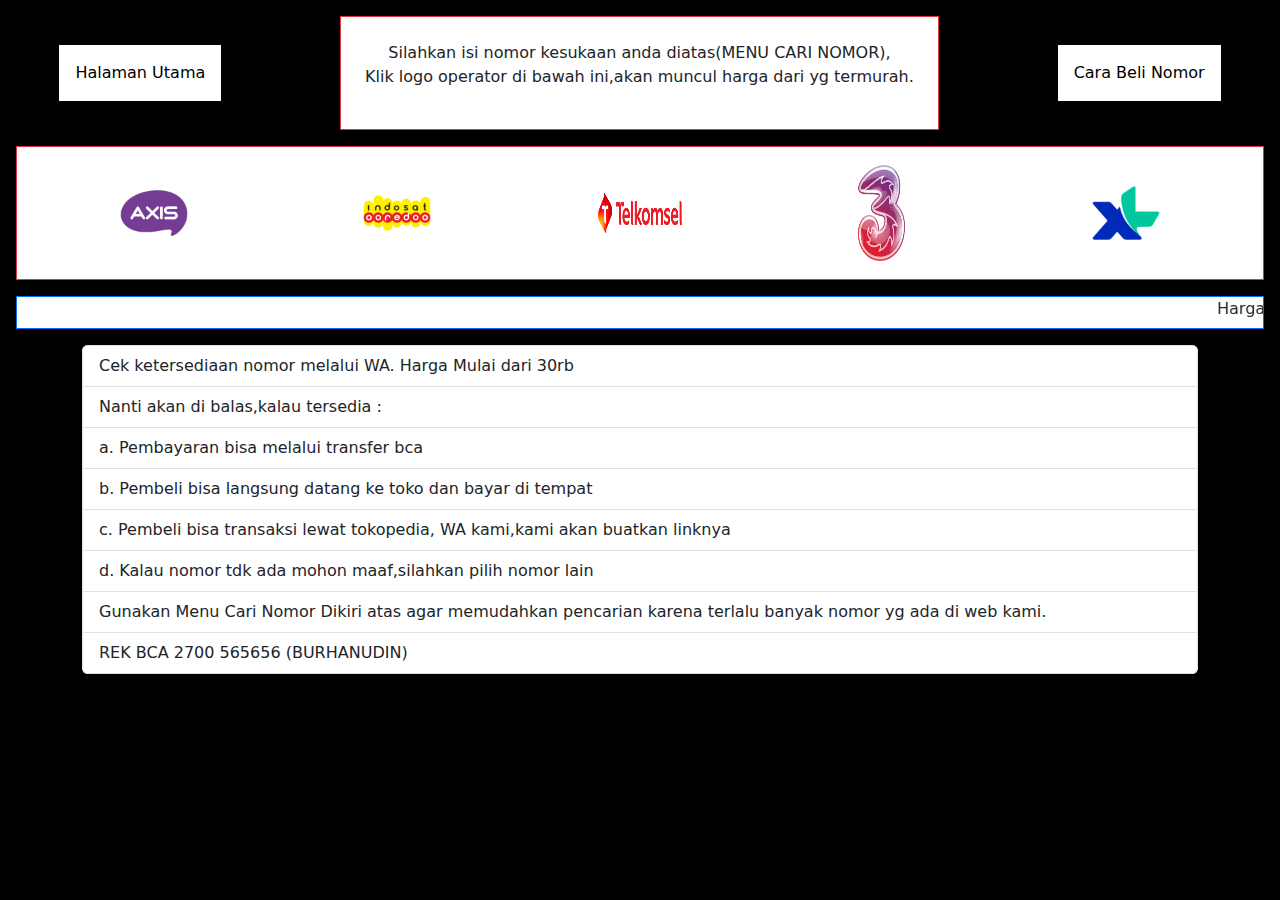
==== cara.html @ 42d89235 "two commit" ====
<!DOCTYPE html>
<html lang="en">
<head>
    <meta charset="UTF-8">
    <meta http-equiv="X-UA-Compatible" content="IE=edge">
    <meta name="viewport" content="width=device-width, initial-scale=1.0">
    <title>Cara Beli Nomor</title>
    <link rel="stylesheet" href="./dist/css/bootstrap.min.css">
    <link rel="stylesheet" href="style.css">
</head>
<body class="bg-black">
    <div class="d-flex justify-content-around align-items-center mt-3">
        <a href="index.html" class="p-3 menu" style="text-decoration: none;">Halaman Utama</a>
        <div class="border border-danger text-center p-4 bg-white isian">
            <p>Silahkan isi nomor kesukaan anda diatas(MENU CARI NOMOR),<br>
                Klik logo operator di bawah ini,akan muncul harga dari yg termurah.</p>
        </div>
        <a href="#" class="p-3 menu"style="text-decoration: none;" >Cara Beli Nomor</a>
    </div>
    <div class="d-flex justify-content-around border border-danger bg-white m-3 p-3">
        <img src="./provider/axis.png" alt="" width="100" class="provider">
        <img src="./provider/indosat.png" alt=""  width="100"  class="provider">
        <img src="./provider/telkomsel.png" alt=""  width="100"  class="provider">
        <img src="./provider/tri.png" alt=""  width="100"  class="provider">
        <img src="./provider/xl.png" alt=""  width="100"  class="provider">
    </div>
    <div class="border border-primary bg-white m-3">
        <marquee behavior="" direction="">Harga Mulai Rp 30.000 semua nomor tertera harganya</marquee>
    </div>
    <div class="container ">
        <ul class="list-group bg-white">
            <li class="list-group-item">Cek ketersediaan nomor melalui WA.
                Harga Mulai dari 30rb</li>
            <li class="list-group-item">Nanti akan di balas,kalau tersedia :</li>
            <li class="list-group-item">a. Pembayaran bisa melalui transfer bca</li>
            <li class="list-group-item">b. Pembeli bisa langsung datang ke toko dan bayar di tempat</li>
            <li class="list-group-item">c. Pembeli bisa transaksi lewat tokopedia,
                WA kami,kami akan buatkan linknya</li>
            <li class="list-group-item">d. Kalau nomor tdk ada mohon maaf,silahkan pilih nomor lain</li>
            <li class="list-group-item">Gunakan Menu Cari Nomor Dikiri atas agar memudahkan pencarian
                karena terlalu banyak nomor yg ada di web kami.</li>
            <li class="list-group-item">REK BCA 2700 565656 (BURHANUDIN)</li>
          </ul>
    </div>
    
    <script src="./dist/js/bootstrap.bundle.min.js"></script>
</body>
</html>
---- style.css ----
.nomor{
    text-decoration: none;
    border: 1px solid yellow;
    padding: 10px;
    background-color: wheat;
    color: black;
}
.menu{
    background-color: white;
    color: black;
}

.menu:hover{
  background-color: yellow;
  color: red;
}

@media (max-width: 576px) {
    #rekening{
        display: none;
    }
    #lokasi{
        display: none;
    }
    .isian{
        display: none;
    }
    .provider{
        width: 50px;
    }
 }
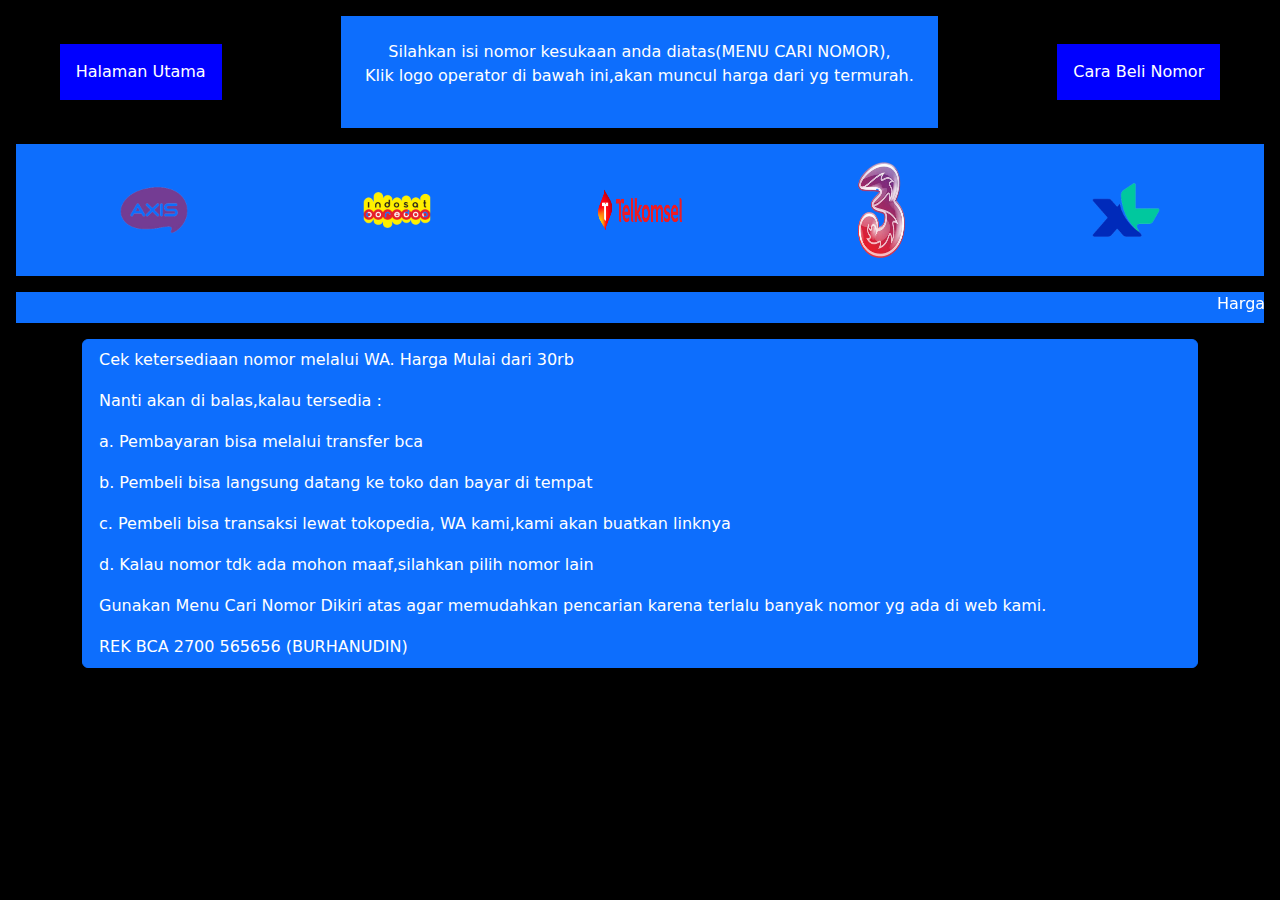
==== commit e202cf0a: "update repo" ====
--- a/cara.html
+++ b/cara.html
@@ -11,35 +11,35 @@
 <body class="bg-black">
     <div class="d-flex justify-content-around align-items-center mt-3">
         <a href="index.html" class="p-3 menu" style="text-decoration: none;">Halaman Utama</a>
-        <div class="border border-danger text-center p-4 bg-white isian">
+        <div class="text-center p-4 bg-primary text-white isian">
             <p>Silahkan isi nomor kesukaan anda diatas(MENU CARI NOMOR),<br>
                 Klik logo operator di bawah ini,akan muncul harga dari yg termurah.</p>
         </div>
         <a href="#" class="p-3 menu"style="text-decoration: none;" >Cara Beli Nomor</a>
     </div>
-    <div class="d-flex justify-content-around border border-danger bg-white m-3 p-3">
+    <div class="d-flex justify-content-around bg-primary m-3 p-3">
         <img src="./provider/axis.png" alt="" width="100" class="provider">
         <img src="./provider/indosat.png" alt=""  width="100"  class="provider">
         <img src="./provider/telkomsel.png" alt=""  width="100"  class="provider">
         <img src="./provider/tri.png" alt=""  width="100"  class="provider">
         <img src="./provider/xl.png" alt=""  width="100"  class="provider">
     </div>
-    <div class="border border-primary bg-white m-3">
+    <div class="text-white bg-primary m-3">
         <marquee behavior="" direction="">Harga Mulai Rp 30.000 semua nomor tertera harganya</marquee>
     </div>
-    <div class="container ">
-        <ul class="list-group bg-white">
-            <li class="list-group-item">Cek ketersediaan nomor melalui WA.
+    <div class="container">
+        <ul class="list-group">
+            <li class="list-group-item active">Cek ketersediaan nomor melalui WA.
                 Harga Mulai dari 30rb</li>
-            <li class="list-group-item">Nanti akan di balas,kalau tersedia :</li>
-            <li class="list-group-item">a. Pembayaran bisa melalui transfer bca</li>
-            <li class="list-group-item">b. Pembeli bisa langsung datang ke toko dan bayar di tempat</li>
-            <li class="list-group-item">c. Pembeli bisa transaksi lewat tokopedia,
+            <li class="list-group-item active">Nanti akan di balas,kalau tersedia :</li>
+            <li class="list-group-item active">a. Pembayaran bisa melalui transfer bca</li>
+            <li class="list-group-item active">b. Pembeli bisa langsung datang ke toko dan bayar di tempat</li>
+            <li class="list-group-item active">c. Pembeli bisa transaksi lewat tokopedia,
                 WA kami,kami akan buatkan linknya</li>
-            <li class="list-group-item">d. Kalau nomor tdk ada mohon maaf,silahkan pilih nomor lain</li>
-            <li class="list-group-item">Gunakan Menu Cari Nomor Dikiri atas agar memudahkan pencarian
+            <li class="list-group-item active">d. Kalau nomor tdk ada mohon maaf,silahkan pilih nomor lain</li>
+            <li class="list-group-item active">Gunakan Menu Cari Nomor Dikiri atas agar memudahkan pencarian
                 karena terlalu banyak nomor yg ada di web kami.</li>
-            <li class="list-group-item">REK BCA 2700 565656 (BURHANUDIN)</li>
+            <li class="list-group-item active">REK BCA 2700 565656 (BURHANUDIN)</li>
           </ul>
     </div>
     
--- a/style.css
+++ b/style.css
@@ -1,13 +1,13 @@
 .nomor{
     text-decoration: none;
-    border: 1px solid yellow;
+    border: 1px solid blue;
     padding: 10px;
-    background-color: wheat;
-    color: black;
+    background-color: blue;
+    color: white;
 }
 .menu{
-    background-color: white;
-    color: black;
+    background-color: blue;
+    color: white;
 }
 
 .menu:hover{
